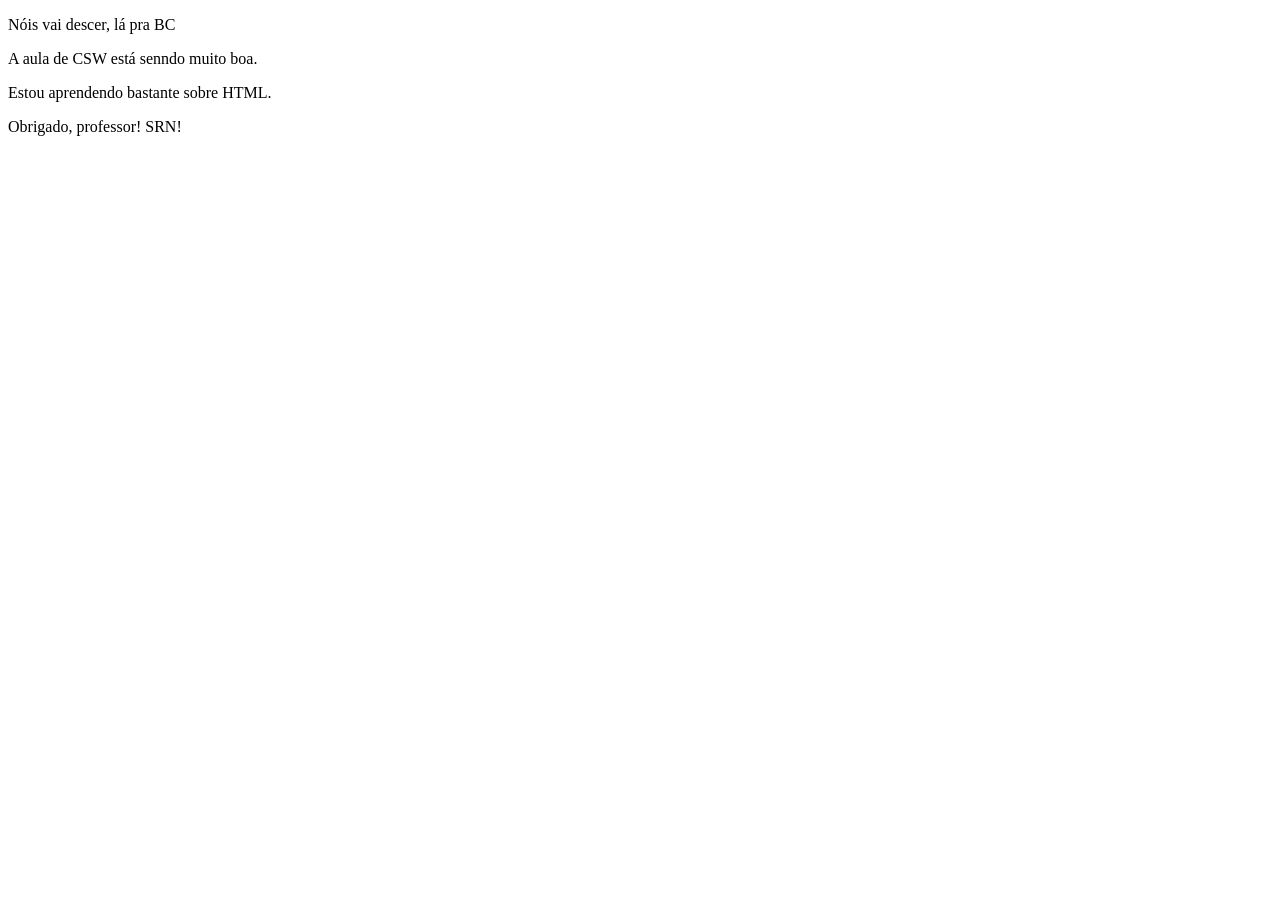
==== Aula-01/index.html @ 4c477662 "Add files via upload" ====
<!DOCTYPE html>
<html lang="pt-br">
<head>
    <meta charset="UTF-8">
    <meta name="viewport" content="width=device-width, initial-scale=1.0">
    <title>Aula-01</title>
</head>
<body>
    <p>Nóis vai descer, lá pra BC</p>
    <p>A aula de CSW está senndo muito boa.</p>
    <p>Estou aprendendo bastante sobre HTML.</p>
    <p>Obrigado, professor! SRN!</p>
</body>
</html>
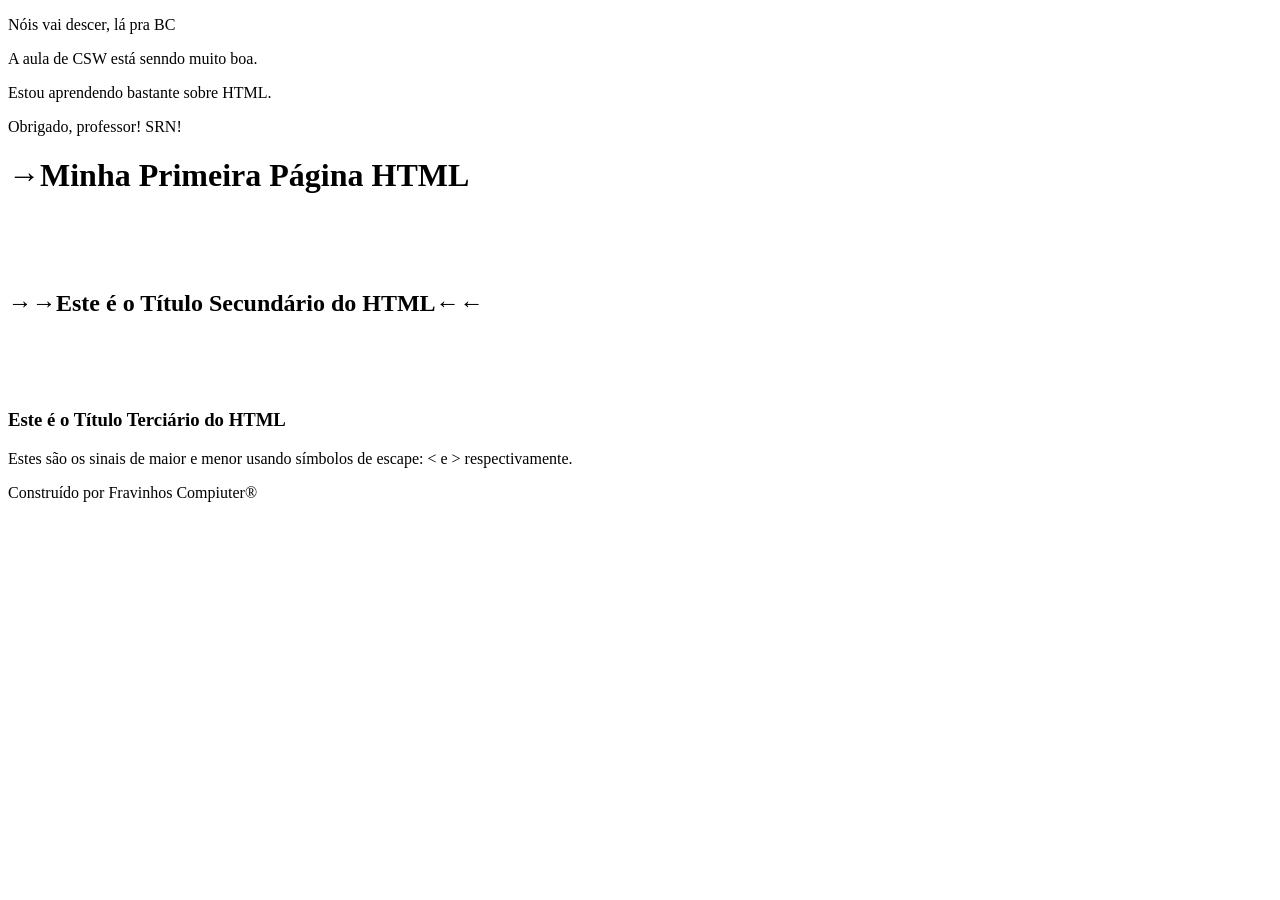
==== commit dae72118: "Add files via upload" ====
--- a/Aula-01/index.html
+++ b/Aula-01/index.html
@@ -10,5 +10,20 @@
     <p>A aula de CSW está senndo muito boa.</p>
     <p>Estou aprendendo bastante sobre HTML.</p>
     <p>Obrigado, professor! SRN!</p>
+    <h1>&rightarrow;Minha Primeira Página HTML</h1>
+    <br>
+    <br>
+    <br>
+    <h2>&rightarrow;&rarr;Este é o Título Secundário do HTML&leftarrow;&larr;</h2>
+    <br>
+    <br>
+    <br>
+    <h3>Este é o Título Terciário do HTML</h3>
+
+<p>
+    Estes são os sinais de maior e menor usando símbolos de escape: &lt; e &gt; respectivamente.
+</p>
+
+<p>Construído por Fravinhos Compiuter&reg;</p>
 </body>
 </html>
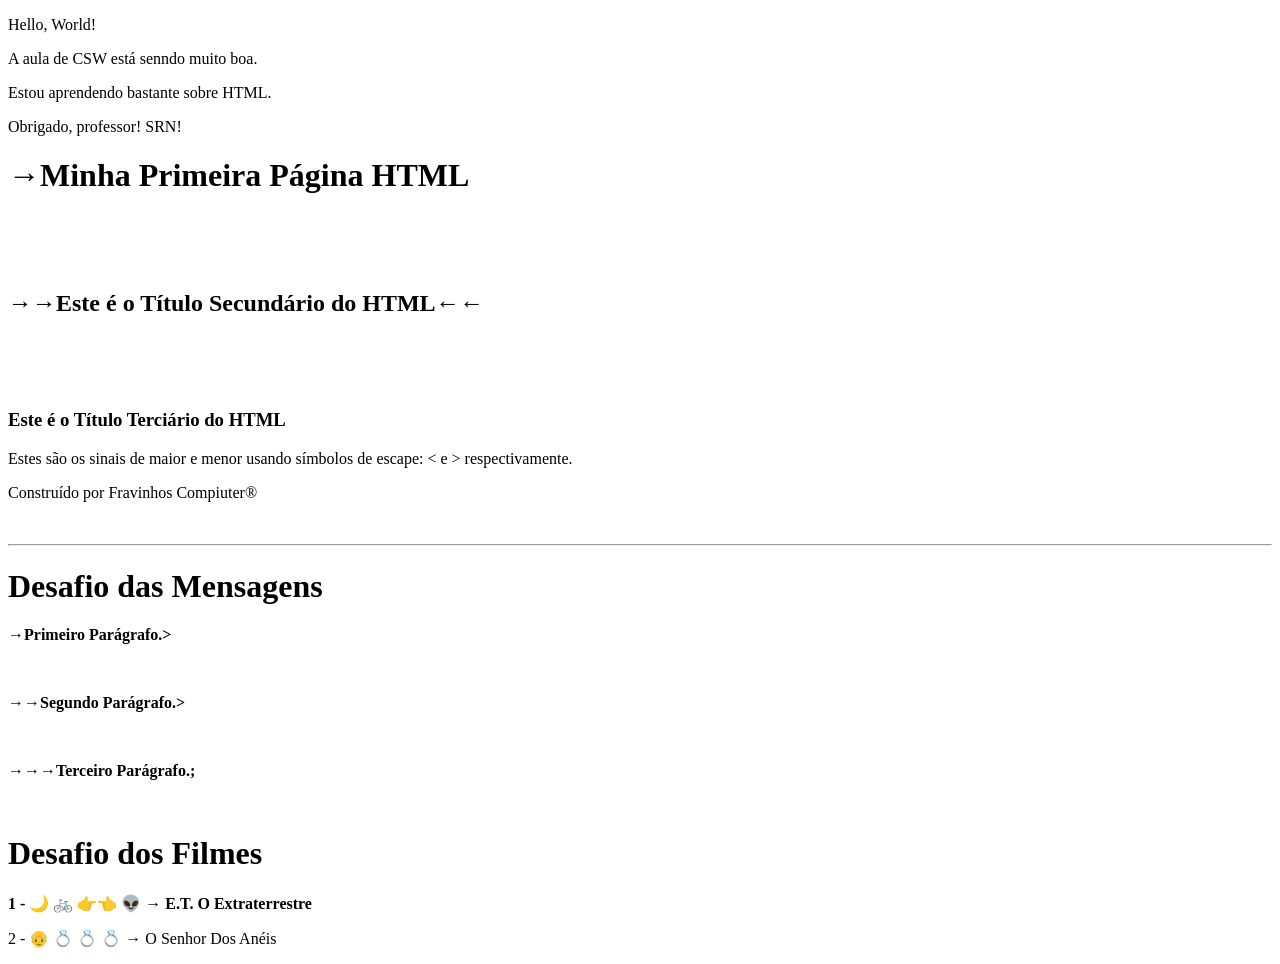
==== commit 068dd929: "Add files via upload" ====
--- a/Aula-01/index.html
+++ b/Aula-01/index.html
@@ -6,7 +6,7 @@
     <title>Aula-01</title>
 </head>
 <body>
-    <p>Nóis vai descer, lá pra BC</p>
+    <p>Hello, World!</p>
     <p>A aula de CSW está senndo muito boa.</p>
     <p>Estou aprendendo bastante sobre HTML.</p>
     <p>Obrigado, professor! SRN!</p>
@@ -25,5 +25,18 @@
 </p>
 
 <p>Construído por Fravinhos Compiuter&reg;</p>
+<br>
+<hr>
+<h1>Desafio das Mensagens</h1>
+<p><strong>&rightarrow;Primeiro Parágrafo.&gt;</strong></p>
+<br>
+<p><strong>&rightarrow;&rightarrow;Segundo Parágrafo.&gt;</strong></p>
+<br>
+<p><strong>&rightarrow;&rightarrow;&rightarrow;Terceiro Parágrafo.;</strong></p>
+<br>
+<h1>Desafio dos Filmes</h1>
+<p><strong>1 - &#x1F319; &#x1F6B2; &#x1F449;&#X1F448; &#X1F47D; &rightarrow; E.T. O Extraterrestre</strong></p>
+<p>2 - &#x1F474; &#x1F48D; &#x1F48D; &#x1F48D; &rightarrow;  O Senhor Dos Anéis</p>
+
 </body>
 </html>
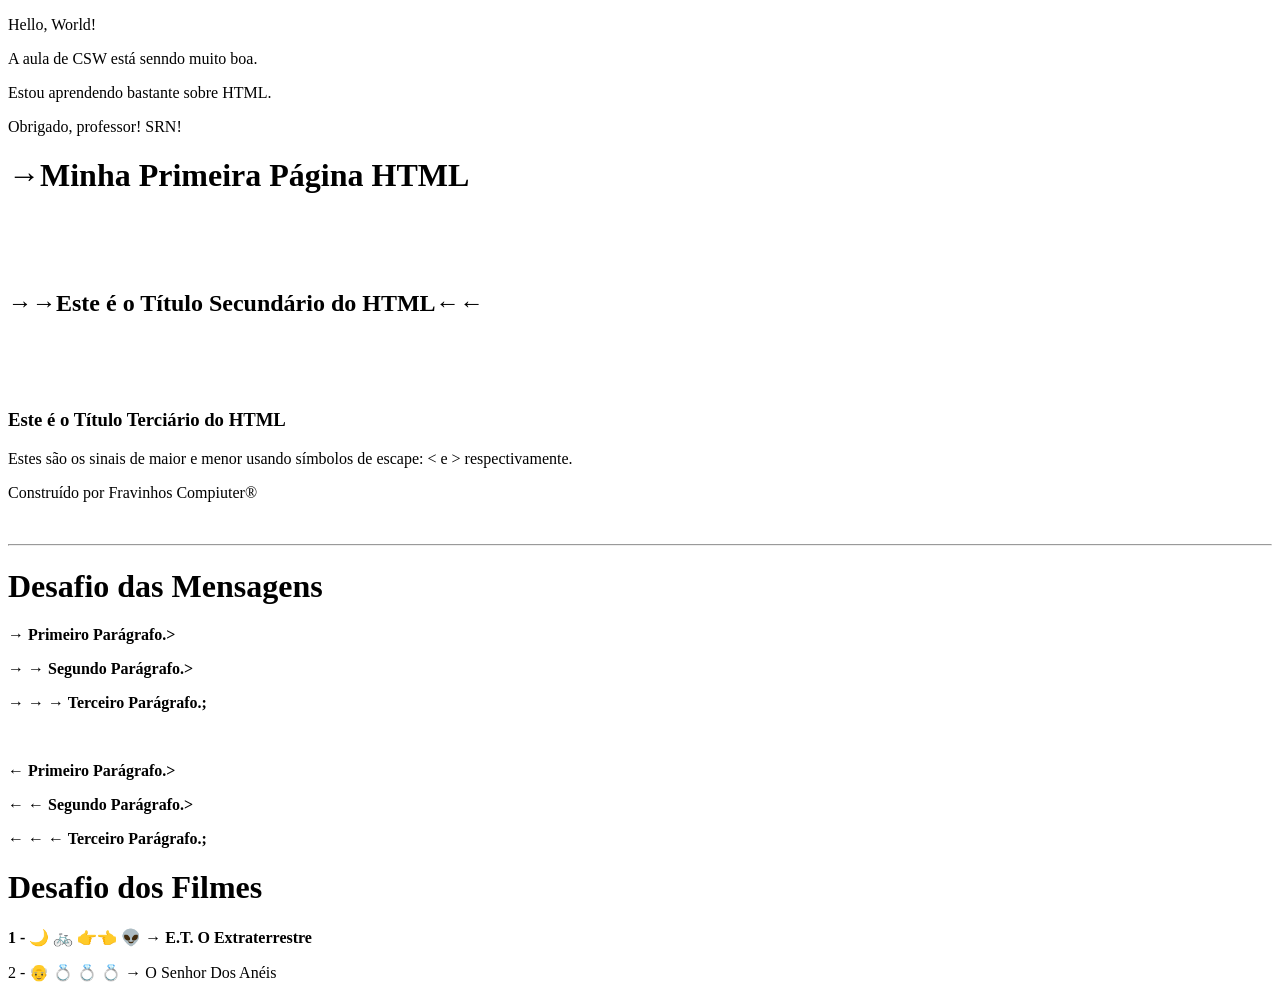
==== commit 46516bf5: "Add files via upload" ====
--- a/Aula-01/index.html
+++ b/Aula-01/index.html
@@ -28,12 +28,13 @@
 <br>
 <hr>
 <h1>Desafio das Mensagens</h1>
-<p><strong>&rightarrow;Primeiro Parágrafo.&gt;</strong></p>
+<p><strong>&rightarrow; Primeiro Parágrafo.&gt;</strong></p>
+<p><strong>&rightarrow; &rightarrow; Segundo Parágrafo.&gt;</strong></p>
+<p><strong>&rightarrow; &rightarrow; &rightarrow; Terceiro Parágrafo.;</strong></p>
 <br>
-<p><strong>&rightarrow;&rightarrow;Segundo Parágrafo.&gt;</strong></p>
-<br>
-<p><strong>&rightarrow;&rightarrow;&rightarrow;Terceiro Parágrafo.;</strong></p>
-<br>
+<p><strong>&leftarrow; Primeiro Parágrafo.&gt;</strong></p>
+<p><strong>&leftarrow; &leftarrow; Segundo Parágrafo.&gt;</strong></p>
+<p><strong>&leftarrow; &leftarrow; &leftarrow; Terceiro Parágrafo.;</strong></p>
 <h1>Desafio dos Filmes</h1>
 <p><strong>1 - &#x1F319; &#x1F6B2; &#x1F449;&#X1F448; &#X1F47D; &rightarrow; E.T. O Extraterrestre</strong></p>
 <p>2 - &#x1F474; &#x1F48D; &#x1F48D; &#x1F48D; &rightarrow;  O Senhor Dos Anéis</p>
